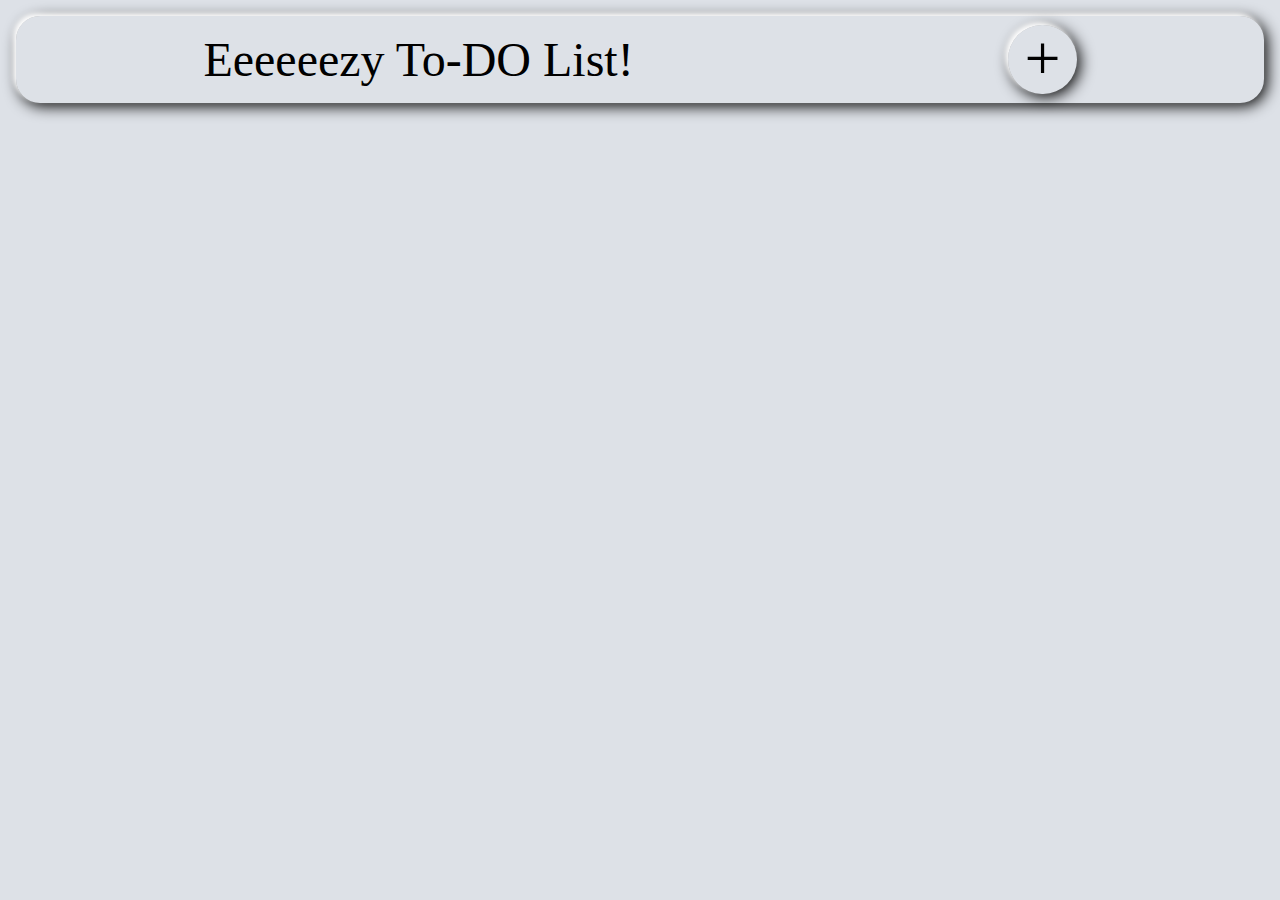
==== toDoList.html @ 4313db16 "The To-DO List Commit" ====
<!DOCTYPE html>
<html lang="en">
<head>
    <meta charset="UTF-8">
    <meta http-equiv="X-UA-Compatible" content="IE=edge">
    <meta name="viewport" content="width=device-width, initial-scale=1.0">
    <title>Document</title>
    <link rel="stylesheet" href="toDoList.css">
    <script src="toDoList.js" defer></script>
</head>
<body>
    <div class="container">
        <div class="header">Eeeeeezy To-DO List!
            <div class="add">+</div>
        </div>
        <div class="body">
        </div>
    </div>
</body>
</html>
---- toDoList.css ----
*{
    margin: 0;
    padding:0;
    box-sizing: border-box;
}
body{
    background-color: #dde1e7;
}
.container{
    height: 100vh;
    display: flex;
    flex-direction: column;
    padding: 1rem;
}
.header{
    height: 10%;
    display: flex;
    justify-content: space-around;
    align-items: center;
    font-size: 3rem;
    box-shadow: -3px -3px 5px #ffffff,3px 3px 15px #000000;
    border-radius: 1.5rem; 
    
}
.taskBox{
    box-shadow: -3px -3px 5px #ffffff,3px 3px 15px #000000;
    border-radius: 10%;
    width: 20%;
    height: 65%;
    padding: 0.5rem;
    display: flex;
    flex-direction: column;
    justify-content: space-between;
}
.tb-header{
    border-radius: 10%;
    display: flex;
    height: 17%;
    justify-content: space-around;
    align-items: center;
}
.edit{
   
    border-radius: 50%;
    height: 30px;
    width: 30px;
    display: flex;
    font-size: 1.5rem;
    align-items: center;
    justify-content: center;
    box-shadow: -3px -3px 5px #ffffff,3px 3px 15px #000000;
}
.body{
    height: 80%;
    padding: 1rem;
    display: flex;
    justify-content: space-between;
    flex-wrap: wrap;
}
img{
    height: 30px;
    width: 30px;
    border-radius: 50%;
}
.edit:hover,.delete:hover,.add:hover{
    transform: scale(0.7);
}
#txt{
    height:80%;
    width: 90%;
    border-radius: 10%;
    align-self: center;
    padding: 1.5rem;
}
.add{
    font-size: 4rem;
    padding: 1rem;
   display: flex;
   justify-content: center;
   align-items: center;
    color: -3px -3px 5px #ffffff,3px 3px 15px #000000;
    box-shadow: -3px -3px 5px #ffffff,3px 3px 15px #000000;
    border-radius: 50%;
    height: 80%;
}
.add:hover{
    transform: scale(0.7);
}
.delete{
    box-shadow: -3px -3px 5px #ffffff,3px 3px 15px #000000;
    font-size: 2rem;
    border-radius: 50%;
    width: 20%;
    display: flex;
    font-size: 1.5rem;
    align-items: center;
    justify-content: center;
    
}
.hidden{
    display: none;
}
.main{
    word-wrap: break-word;
    font-size: 1rem;
    height:80%;
    width: 90%;
    border-radius: 10%;
    align-self: center;
    padding: 0.5rem;
    color: gray;
  text-shadow: 0 0 5px #fff, 0 0 10px #fff, 0 0 15px #808080, 0 0 20px #808080, 0 0 25px #808080, 0 0 30px #808080, 0 0 35px #808080;
  animation: blinker 1s linear infinite;
}
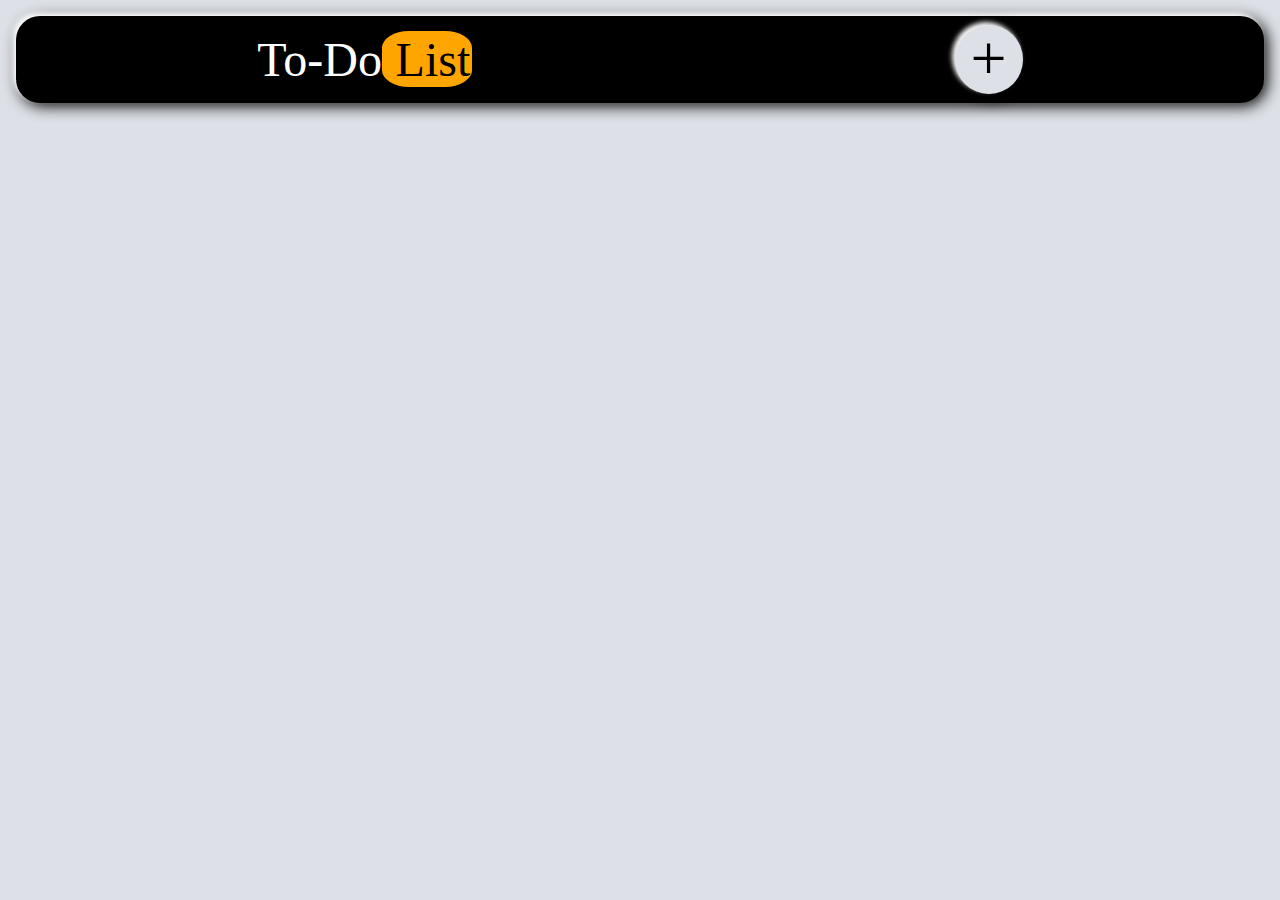
==== commit ca1bb26f: "The Hub Stlye Change" ====
--- a/toDoList.html
+++ b/toDoList.html
@@ -10,7 +10,7 @@
 </head>
 <body>
     <div class="container">
-        <div class="header">Eeeeeezy To-DO List!
+        <div class="header"><span><span style="color:white">To-Do</span><span class="hub">  List</span></span> 
             <div class="add">+</div>
         </div>
         <div class="body">
--- a/toDoList.css
+++ b/toDoList.css
@@ -13,6 +13,7 @@
     padding: 1rem;
 }
 .header{
+    background-color: black;
     height: 10%;
     display: flex;
     justify-content: space-around;
@@ -73,6 +74,7 @@
     padding: 1.5rem;
 }
 .add{
+   background-color:  #dde1e7;
     font-size: 4rem;
     padding: 1rem;
    display: flex;
@@ -111,4 +113,9 @@
     color: gray;
   text-shadow: 0 0 5px #fff, 0 0 10px #fff, 0 0 15px #808080, 0 0 20px #808080, 0 0 25px #808080, 0 0 30px #808080, 0 0 35px #808080;
   animation: blinker 1s linear infinite;
+}
+.hub{
+    background-color: orange;
+    padding: 0.1rem;
+    border-radius: 30%;
 }